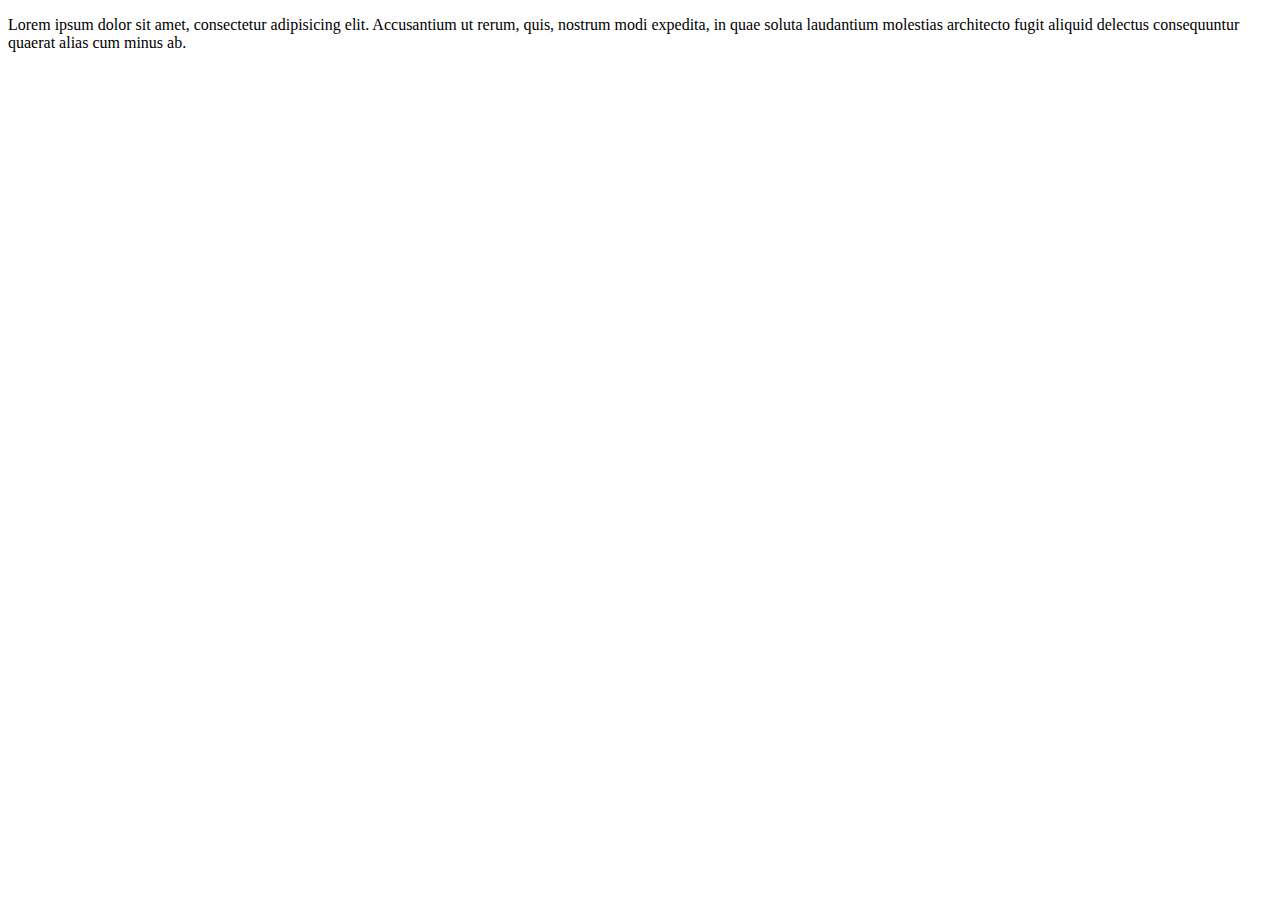
==== 005_essential_tags/01_paragraph_tag/index.html @ ff1a632b "first commit" ====
<!DOCTYPE html>
<html lang="en">
<head>
  <meta charset="UTF-8">
  <meta name="viewport" content="width=device-width, initial-scale=1.0">
  <meta http-equiv="X-UA-Compatible" content="ie=edge">
  <title>Document</title>
</head>
<body>
  <p>Lorem ipsum dolor sit amet, consectetur adipisicing elit. Accusantium ut rerum, quis, nostrum modi expedita, in quae soluta laudantium molestias architecto fugit aliquid delectus consequuntur quaerat alias cum minus ab.</p>
</body>
</html>
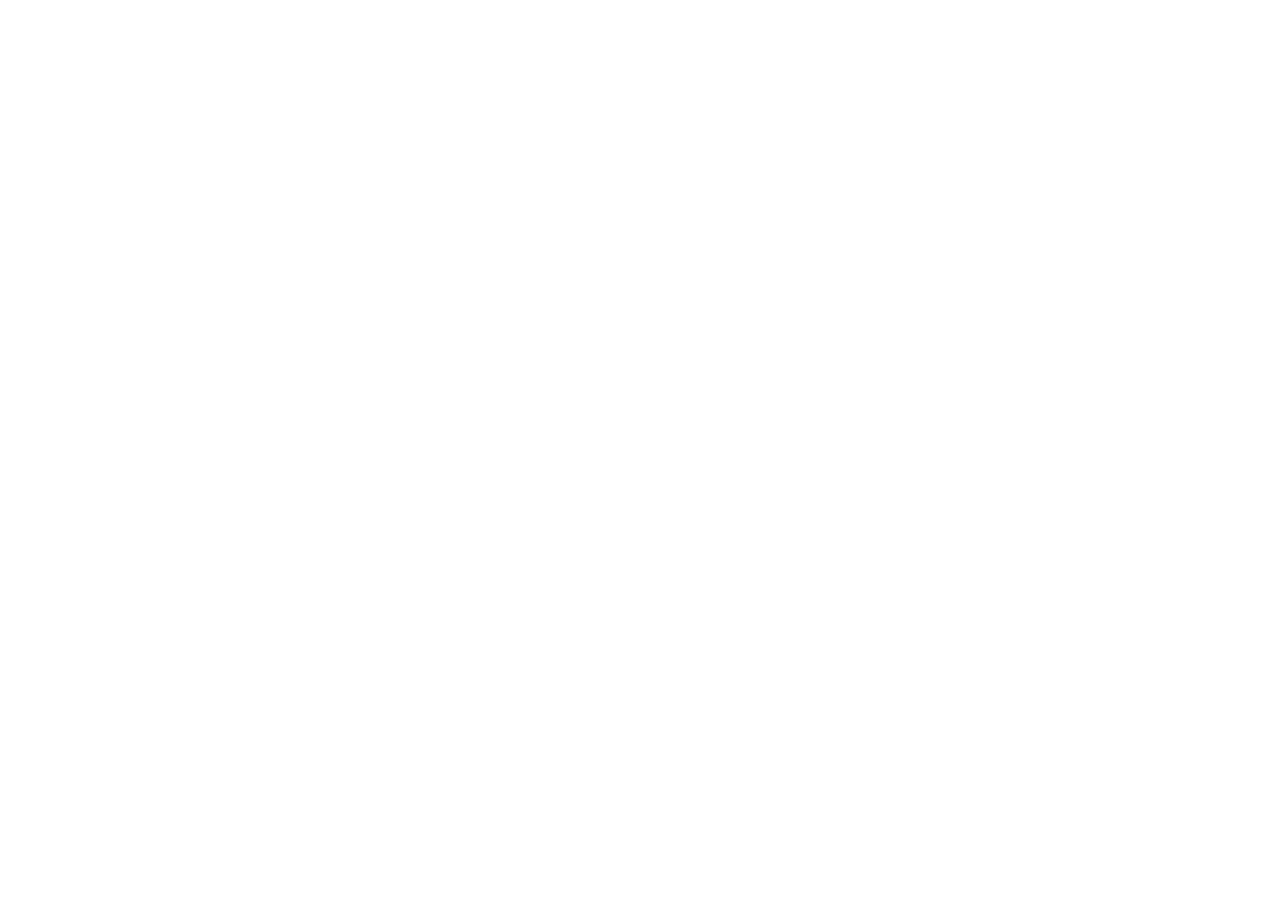
==== commit 238c707d: "added files to natours" ====
--- a/005_essential_tags/01_paragraph_tag/index.html
+++ b/005_essential_tags/01_paragraph_tag/index.html
@@ -5,8 +5,13 @@
   <meta name="viewport" content="width=device-width, initial-scale=1.0">
   <meta http-equiv="X-UA-Compatible" content="ie=edge">
   <title>Document</title>
+  <style>
+  p {
+    font: 400 normal normal 12px/14px sans-serif;
+  }
+  </style>
 </head>
 <body>
-  <p>Lorem ipsum dolor sit amet, consectetur adipisicing elit. Accusantium ut rerum, quis, nostrum modi expedita, in quae soluta laudantium molestias architecto fugit aliquid delectus consequuntur quaerat alias cum minus ab.</p>
+  <p></p>
 </body>
 </html>
